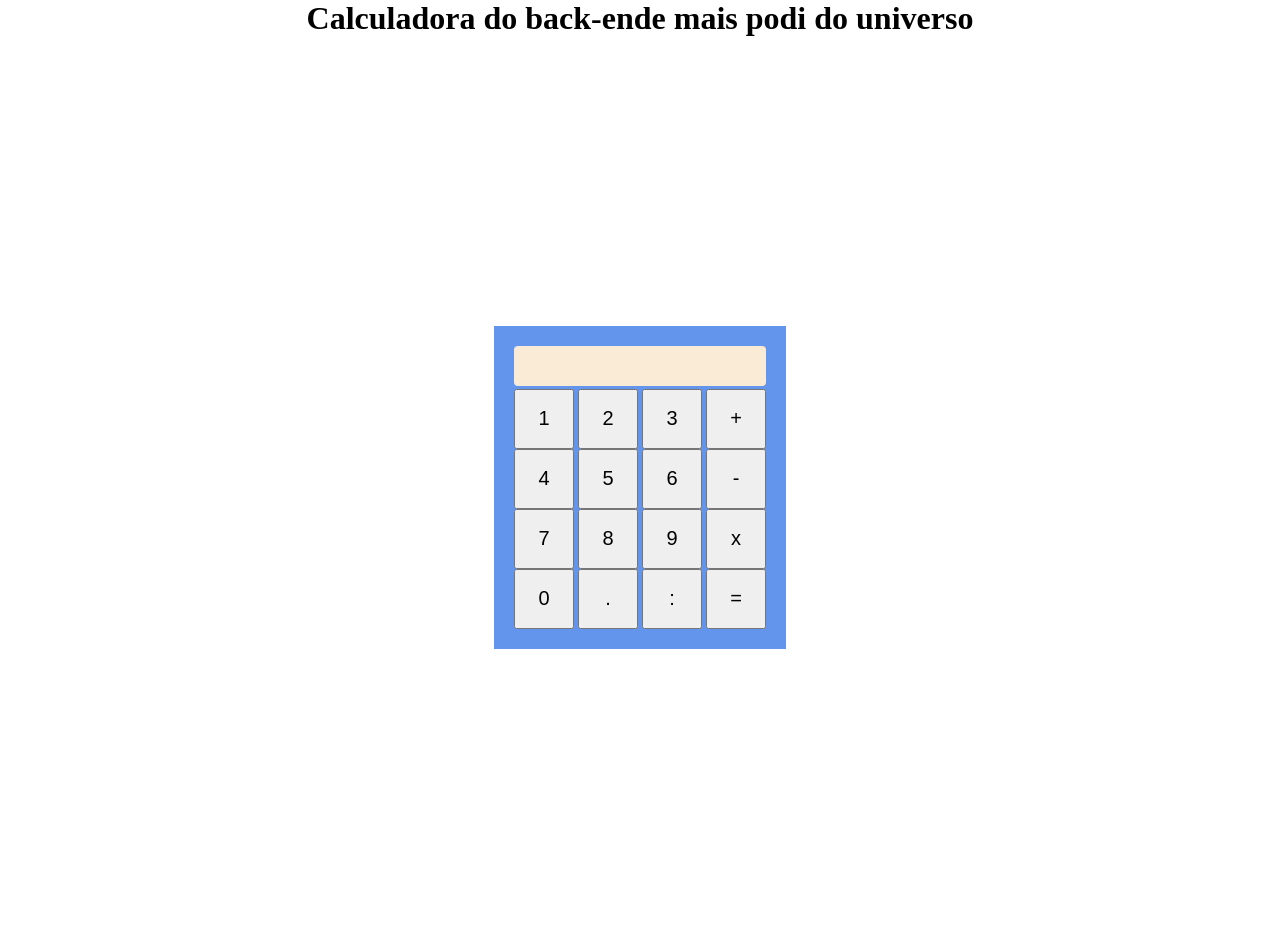
==== Javascript-roadmap/Projetos/calculator/index.html @ 5ba3389b "I was confused by an innerText bug, but my friends helped meI initialized the hike to the top." ====
<!DOCTYPE html>
<html lang="pt-br">
<head>
    <meta charset="UTF-8">
    <meta name="viewport" content="width=device-width, initial-scale=1.0">
    <title>Calculator</title>
    <link rel="stylesheet" href="style.css">
    <script src="index.js" defer></script>
</head>
<body>
    <!--Título da calculator-->
    <div class="titleBox">
        <h1>Calculadora do back-ende mais podi do universo</h1>
    </div>
    <div class="container">
        <div class="calculatorBox">
            <div class="result" id = "tela">
                0
            </div>
            <div class="buttons">
                <div>
                    <button class="btn" value="1">1</button>
                    <button class="btn" value="2">2</button>
                    <button class="btn" value="3">3</button>
                    <button class="btn" value="+">+</button>
                </div>
                
                <div>
                    <button class="btn" value="4">4</button>
                    <button class="btn" value="5">5</button>
                    <button class="btn" value="6">6</button>
                    <button class="btn" value="-">-</button>
                </div>
                
                <div>
                    <button class="btn" value="7">7</button>
                    <button class="btn" value="8">8</button>
                    <button class="btn" value="9">9</button>
                    <button class="btn" value="*">x</button>
                </div>
                <div>
            <button class="btn" value="0">0</button>
            <button class="btn" value=".">.</button>
            <button class="btn" value=":">:</button>
            <button class="btn" value="=">=</button>
        </div>
        
    </div>
    
</div>
</div>

</body>
</html>
---- Javascript-roadmap/Projetos/calculator/style.css ----
* {
    padding: 0;
    margin: 0;
    box-sizing: border-box;
}

.container {
    display: flex;
    justify-content: center;
    align-items: center;
    align-content: top;
    flex-direction: column;
    width: 100%;
    height: 100vh;
}
.titleBox {
    text-align: center;
}
.calculatorBox {
    background-color: cornflowerblue;
    padding: 20px;
}
.result{
    padding: 20px;
    background-color: antiquewhite;
    border-radius: 4px;
    margin-bottom: 3px;
}

.buttons {
    display: flex;
    flex-direction: column;
}

.buttons button {
    width: 60px;
    height: 60px;
    font-size: 20px;
}
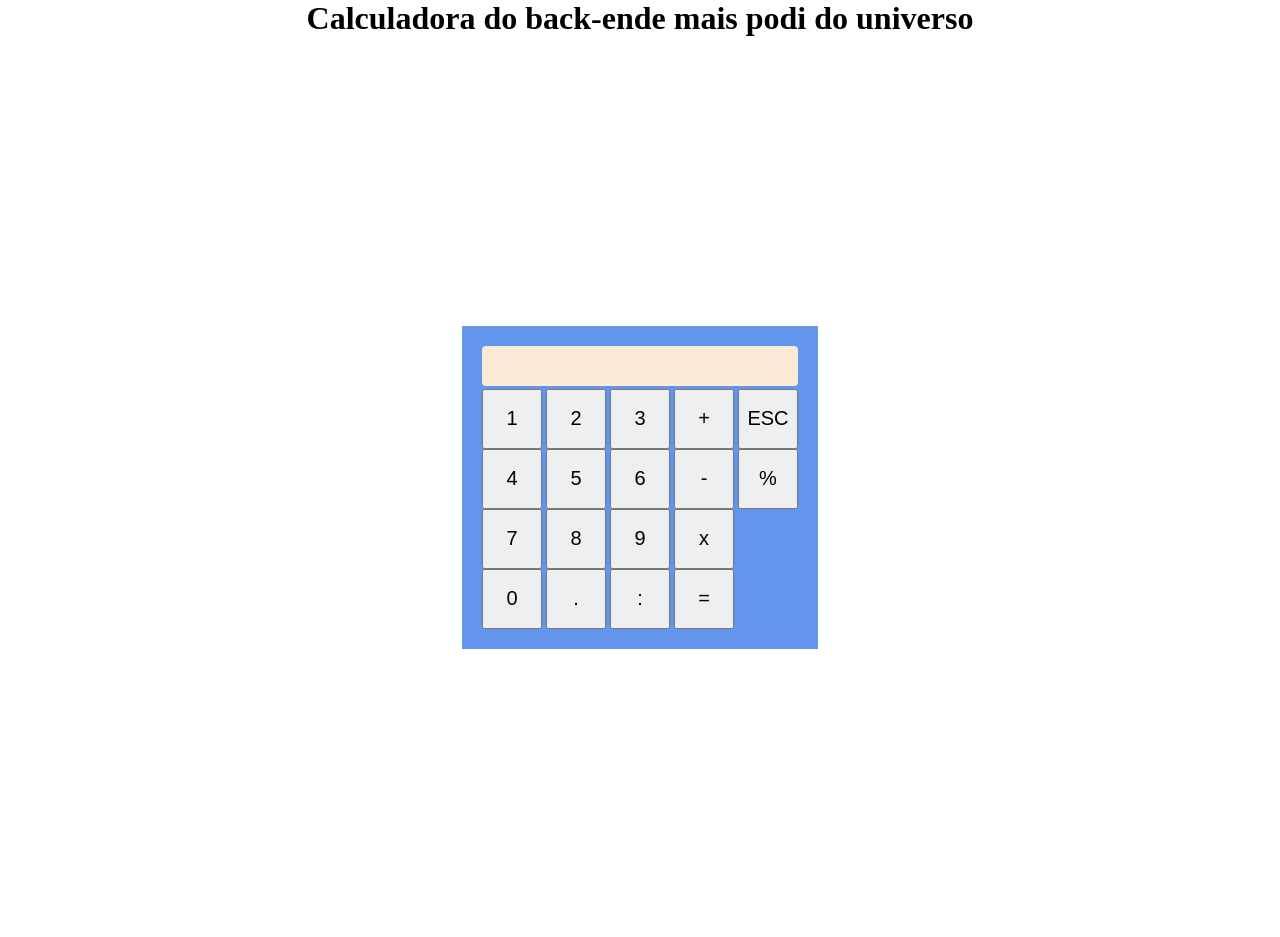
==== commit ece3b183: "The addition of the esc button" ====
--- a/Javascript-roadmap/Projetos/calculator/index.html
+++ b/Javascript-roadmap/Projetos/calculator/index.html
@@ -23,6 +23,7 @@
                     <button class="btn" value="2">2</button>
                     <button class="btn" value="3">3</button>
                     <button class="btn" value="+">+</button>
+                    <button class="btn" value="del">ESC</button>
                 </div>
                 
                 <div>
@@ -30,6 +31,7 @@
                     <button class="btn" value="5">5</button>
                     <button class="btn" value="6">6</button>
                     <button class="btn" value="-">-</button>
+                    <button class="btn" value="%">%</button>
                 </div>
                 
                 <div>
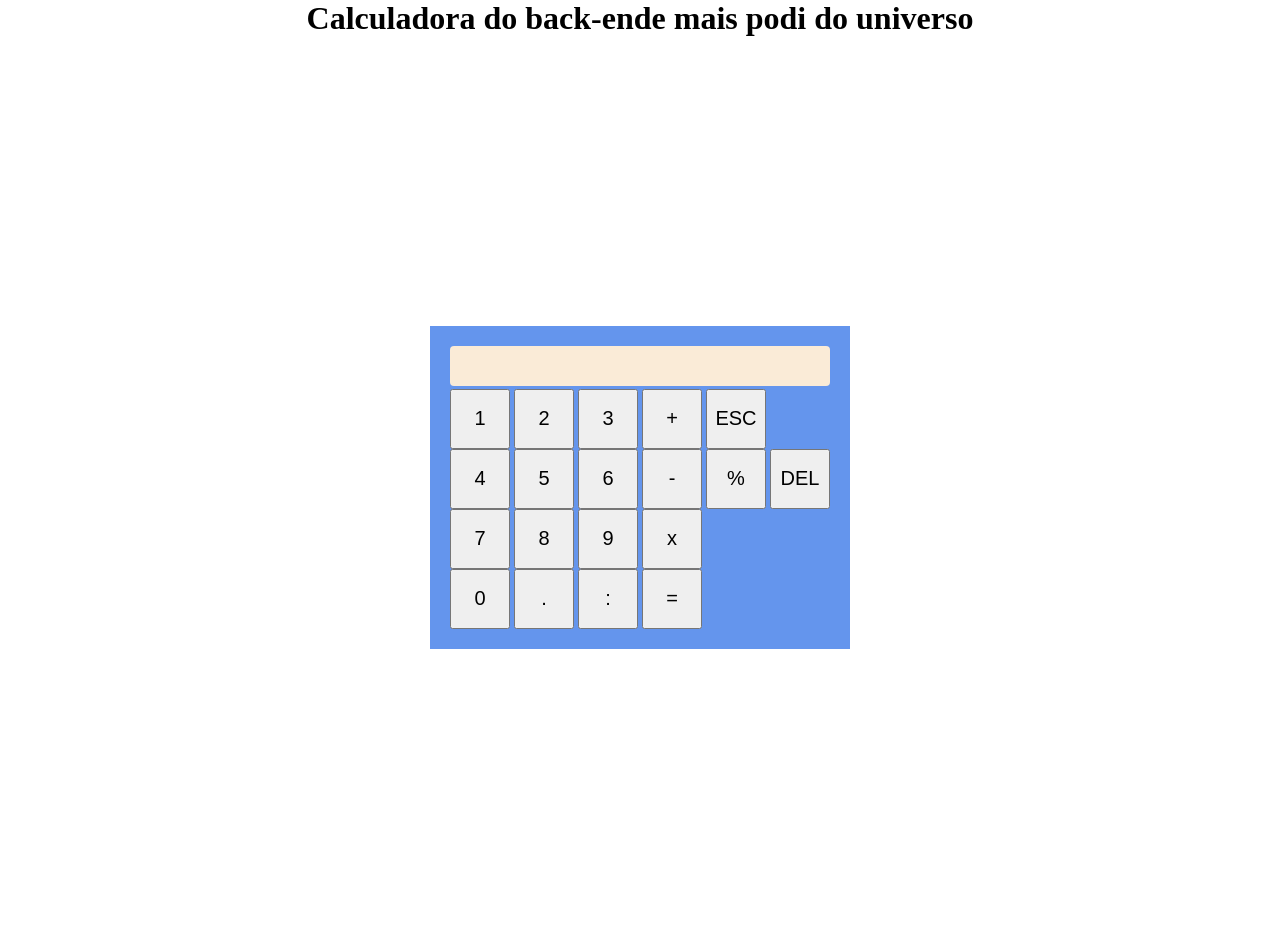
==== commit 31b425e2: "Finished project, even with much of it being done with the help of AI" ====
--- a/Javascript-roadmap/Projetos/calculator/index.html
+++ b/Javascript-roadmap/Projetos/calculator/index.html
@@ -32,6 +32,7 @@
                     <button class="btn" value="6">6</button>
                     <button class="btn" value="-">-</button>
                     <button class="btn" value="%">%</button>
+                    <button class="btn" value="apg">DEL</button>
                 </div>
                 
                 <div>
@@ -43,7 +44,7 @@
                 <div>
             <button class="btn" value="0">0</button>
             <button class="btn" value=".">.</button>
-            <button class="btn" value=":">:</button>
+            <button class="btn" value="/">:</button>
             <button class="btn" value="=">=</button>
         </div>
         
